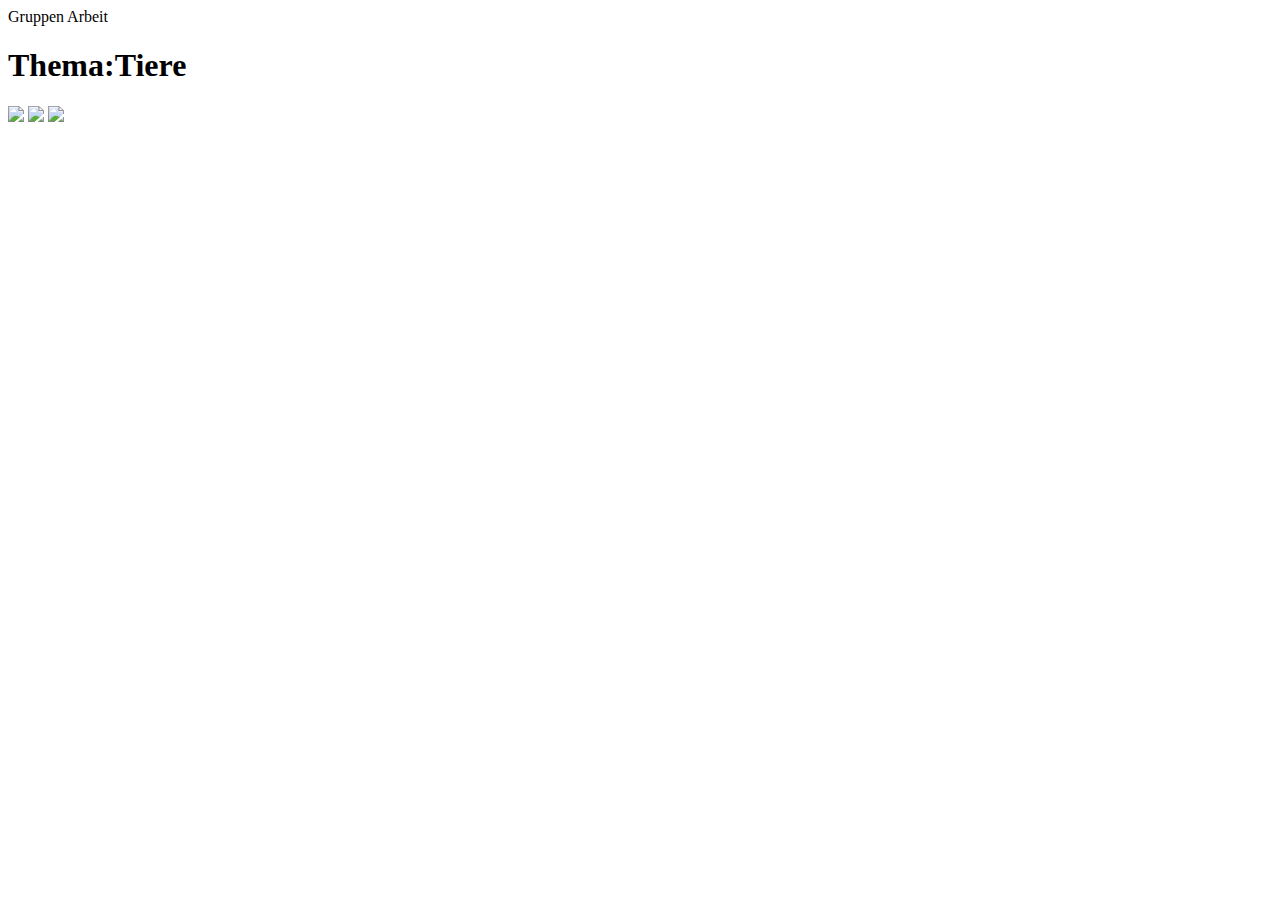
==== gruppenArbeit/index.html @ 37297056 "änderung" ====
<!DOCTYPE html>
<html lang="en">
<head>
    <meta charset="UTF-8">
    <meta http-equiv="X-UA-Compatible" content="IE=edge">
    <meta name="viewport" content="width=device-width, initial-scale=1.0">
    <link rel="stylesheet" href="styles.css"
    <title>Gruppen Arbeit</title>
</head>

<body>
    <h1>Thema:Tiere</h1> 
    <div>
    <img src="https://cdn.pixabay.com/photo/2023/02/02/13/27/cat-7762887_960_720.jpg" width"200px" height="250" >

   <img src="https://cdn.pixabay.com/photo/2023/01/31/05/59/zebra-7757193_960_720.jpg" width"200px" height="250">
   
   <img src="https://cdn.pixabay.com/photo/2023/02/07/13/39/monkey-7774171_960_720.jpg"  width"200px" height="250">

    <p></p> 
    <img src=""
    </di>
  
</body>
</html>
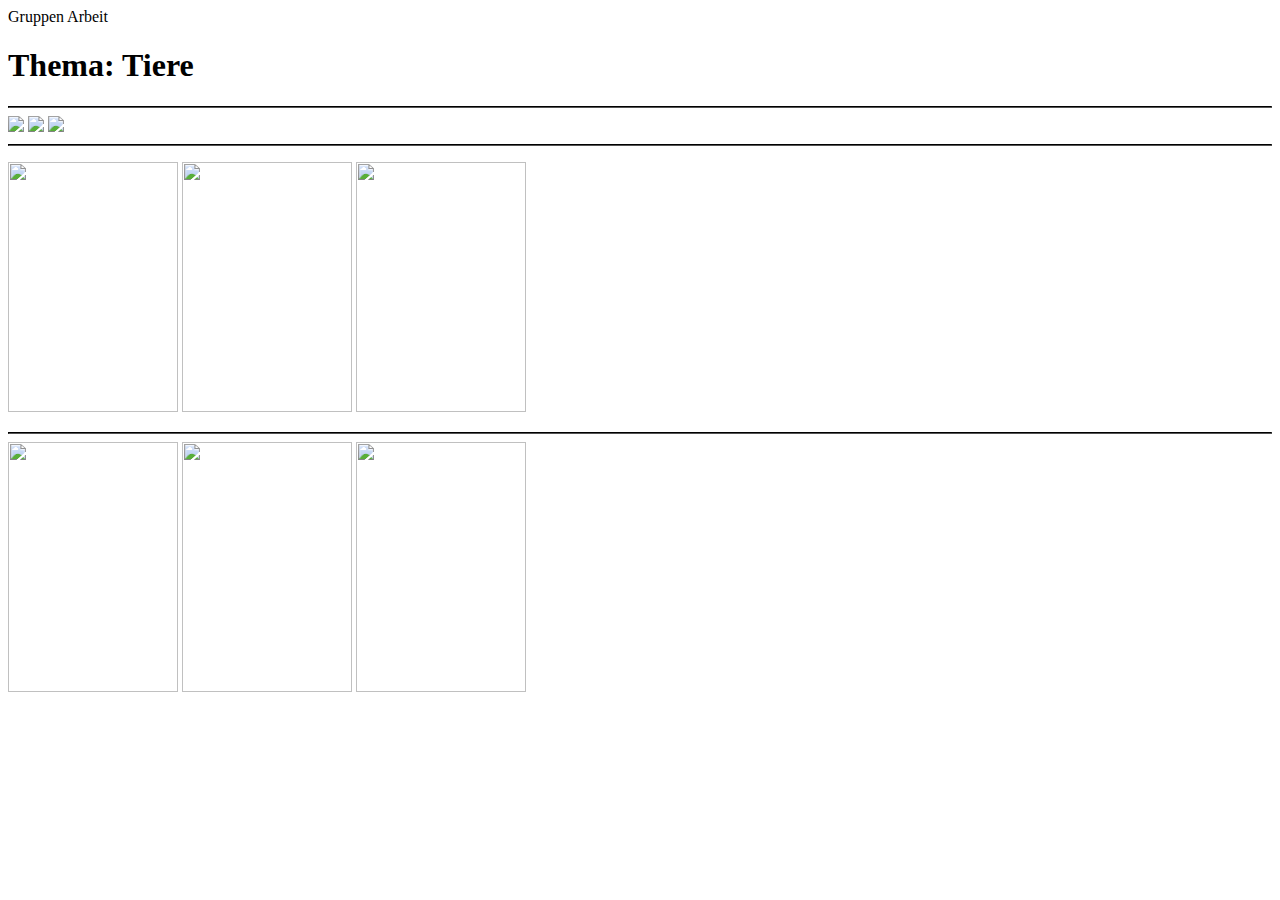
==== commit 97dd48f5: "änderung" ====
--- a/gruppenArbeit/index.html
+++ b/gruppenArbeit/index.html
@@ -9,17 +9,23 @@
 </head>
 
 <body>
-    <h1>Thema:Tiere</h1> 
+   <h1>Thema: Tiere</h1>
+    <hr style="border-color: black;">
     <div>
     <img src="https://cdn.pixabay.com/photo/2023/02/02/13/27/cat-7762887_960_720.jpg" width"200px" height="250" >
-
    <img src="https://cdn.pixabay.com/photo/2023/01/31/05/59/zebra-7757193_960_720.jpg" width"200px" height="250">
-   
    <img src="https://cdn.pixabay.com/photo/2023/02/07/13/39/monkey-7774171_960_720.jpg"  width"200px" height="250">
-
+        <hr style="border-color: black;">
     <p></p> 
-    <img src=""
-    </di>
+    <img src="https://images.pexels.com/photos/3608263/pexels-photo-3608263.jpeg?auto=compress&cs=tinysrgb&w=600" width="170px" height="250">
+    <img src="https://images.pexels.com/photos/1661179/pexels-photo-1661179.jpeg?auto=compress&cs=tinysrgb&w=600" width="170" height="250">
+    <img src="https://images.pexels.com/photos/568022/pexels-photo-568022.jpeg?auto=compress&cs=tinysrgb&w=600" width="170" height="250">
+<p></p>
+<hr style="border-color: black;">
+        <img src="https://images.pexels.com/photos/106686/pexels-photo-106686.jpeg?auto=compress&cs=tinysrgb&w=600" width="170" height="250">
+        <img src="https://images.pexels.com/photos/320014/pexels-photo-320014.jpeg?auto=compress&cs=tinysrgb&w=600" width="170" height="250">
+        <img src="https://images.pexels.com/photos/3889695/pexels-photo-3889695.jpeg?auto=compress&cs=tinysrgb&w=600" width="170" height="250"
+    </div>
   
 </body>
 </html>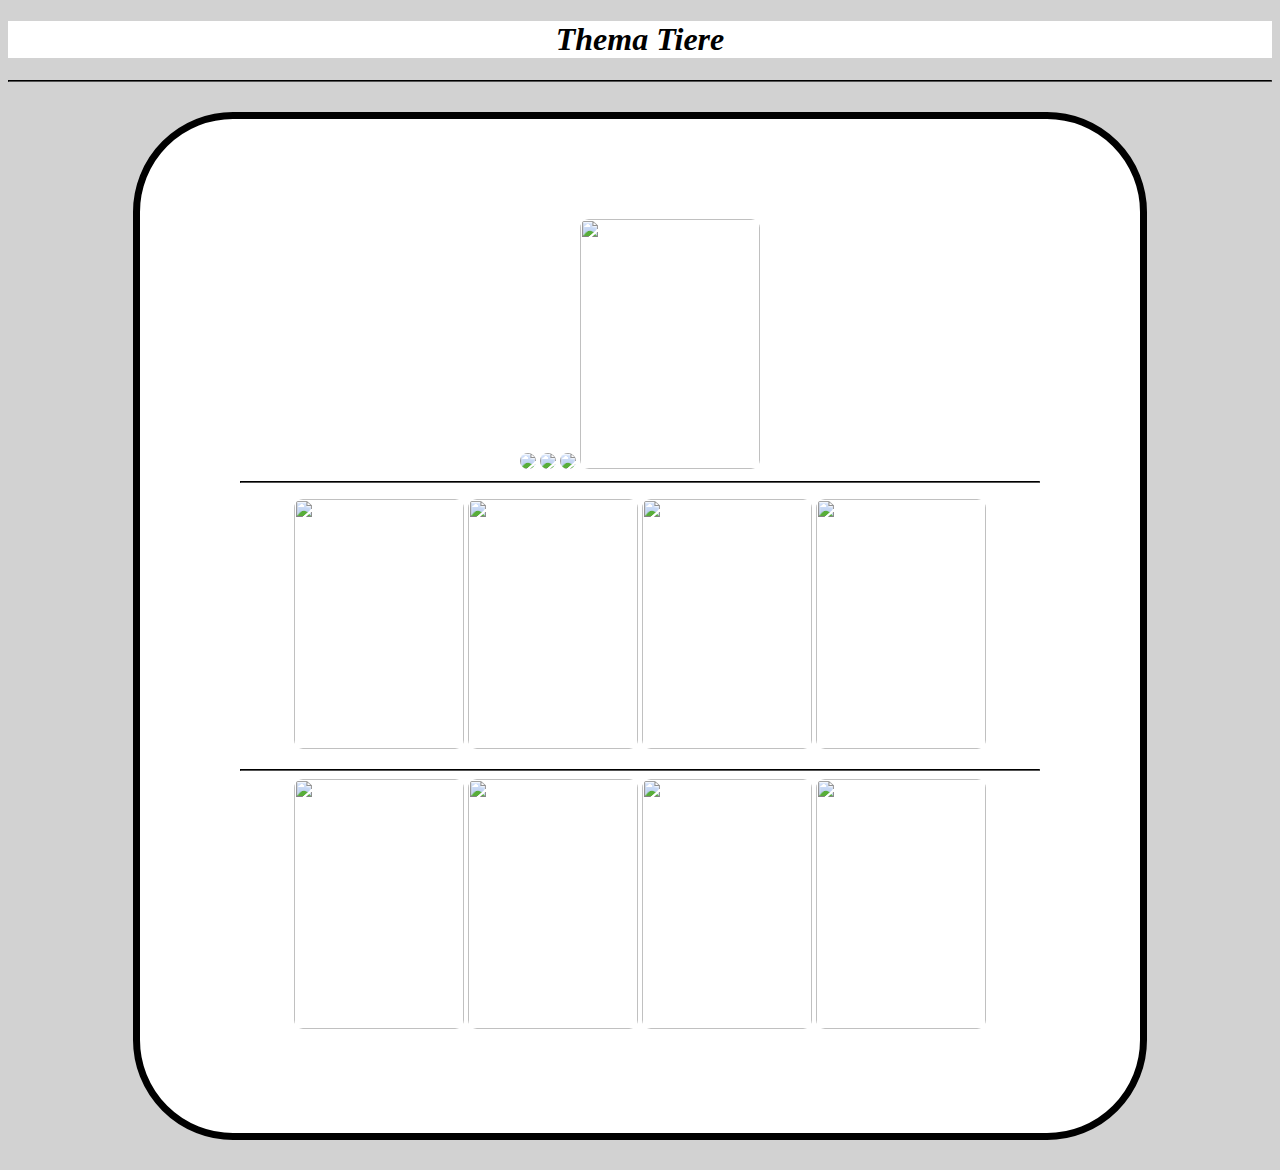
==== commit 7e6dfa7e: "änderung" ====
--- a/gruppenArbeit/index.html
+++ b/gruppenArbeit/index.html
@@ -5,27 +5,36 @@
     <meta http-equiv="X-UA-Compatible" content="IE=edge">
     <meta name="viewport" content="width=device-width, initial-scale=1.0">
     <link rel="stylesheet" href="styles.css"
-    <title>Gruppen Arbeit</title>
+    <title></title>
 </head>
 
 <body>
-   <h1>Thema: Tiere</h1>
+    <aside>
+   <center><h1><i>Thema Tiere</i></h1></center>
+   </aside>
     <hr style="border-color: black;">
+    <center>
     <div>
-    <img src="https://cdn.pixabay.com/photo/2023/02/02/13/27/cat-7762887_960_720.jpg" width"200px" height="250" >
+        <center>
+    <img src="https://cdn.pixabay.com/photo/2023/02/02/13/27/cat-7762887_960_720.jpg" width"200px" height="250">
    <img src="https://cdn.pixabay.com/photo/2023/01/31/05/59/zebra-7757193_960_720.jpg" width"200px" height="250">
    <img src="https://cdn.pixabay.com/photo/2023/02/07/13/39/monkey-7774171_960_720.jpg"  width"200px" height="250">
+   <img src="https://cdn.pixabay.com/photo/2022/11/03/15/06/cat-7567706_640.jpg" width="180" height="250">
         <hr style="border-color: black;">
     <p></p> 
     <img src="https://images.pexels.com/photos/3608263/pexels-photo-3608263.jpeg?auto=compress&cs=tinysrgb&w=600" width="170px" height="250">
     <img src="https://images.pexels.com/photos/1661179/pexels-photo-1661179.jpeg?auto=compress&cs=tinysrgb&w=600" width="170" height="250">
     <img src="https://images.pexels.com/photos/568022/pexels-photo-568022.jpeg?auto=compress&cs=tinysrgb&w=600" width="170" height="250">
+    <img src="https://cdn.pixabay.com/photo/2023/01/02/04/13/dog-7691238__340.jpg" width="170px" height="250">
 <p></p>
 <hr style="border-color: black;">
         <img src="https://images.pexels.com/photos/106686/pexels-photo-106686.jpeg?auto=compress&cs=tinysrgb&w=600" width="170" height="250">
         <img src="https://images.pexels.com/photos/320014/pexels-photo-320014.jpeg?auto=compress&cs=tinysrgb&w=600" width="170" height="250">
-        <img src="https://images.pexels.com/photos/3889695/pexels-photo-3889695.jpeg?auto=compress&cs=tinysrgb&w=600" width="170" height="250"
+        <img src="https://images.pexels.com/photos/3889695/pexels-photo-3889695.jpeg?auto=compress&cs=tinysrgb&w=600" width="170" height="250">
+        <img src="https://cdn.pixabay.com/photo/2022/10/20/19/31/dog-7535633__340.jpg" width="170" height="250"   
+    </center>
     </div>
+</center>
   
 </body>
 </html>--- a/gruppenArbeit/styles.css
+++ b/gruppenArbeit/styles.css
@@ -0,0 +1,24 @@
+body {
+    background-color: rgba(0, 0, 0, 0.178);
+}
+
+aside{
+    background-color: rgb(255, 255, 255);
+}
+div{
+    background-color: rgb(255, 255, 255);
+    width: 800px;
+    border: 7px solid rgb(0, 0, 0);
+    padding: 100px;
+    margin: 30px;
+    border-radius: 100px;
+}
+
+ img{border-radius: 9px;
+    transition: all .3s ease-out
+
+}
+
+ img:hover {
+    transform: scale(1.1); 
+ }
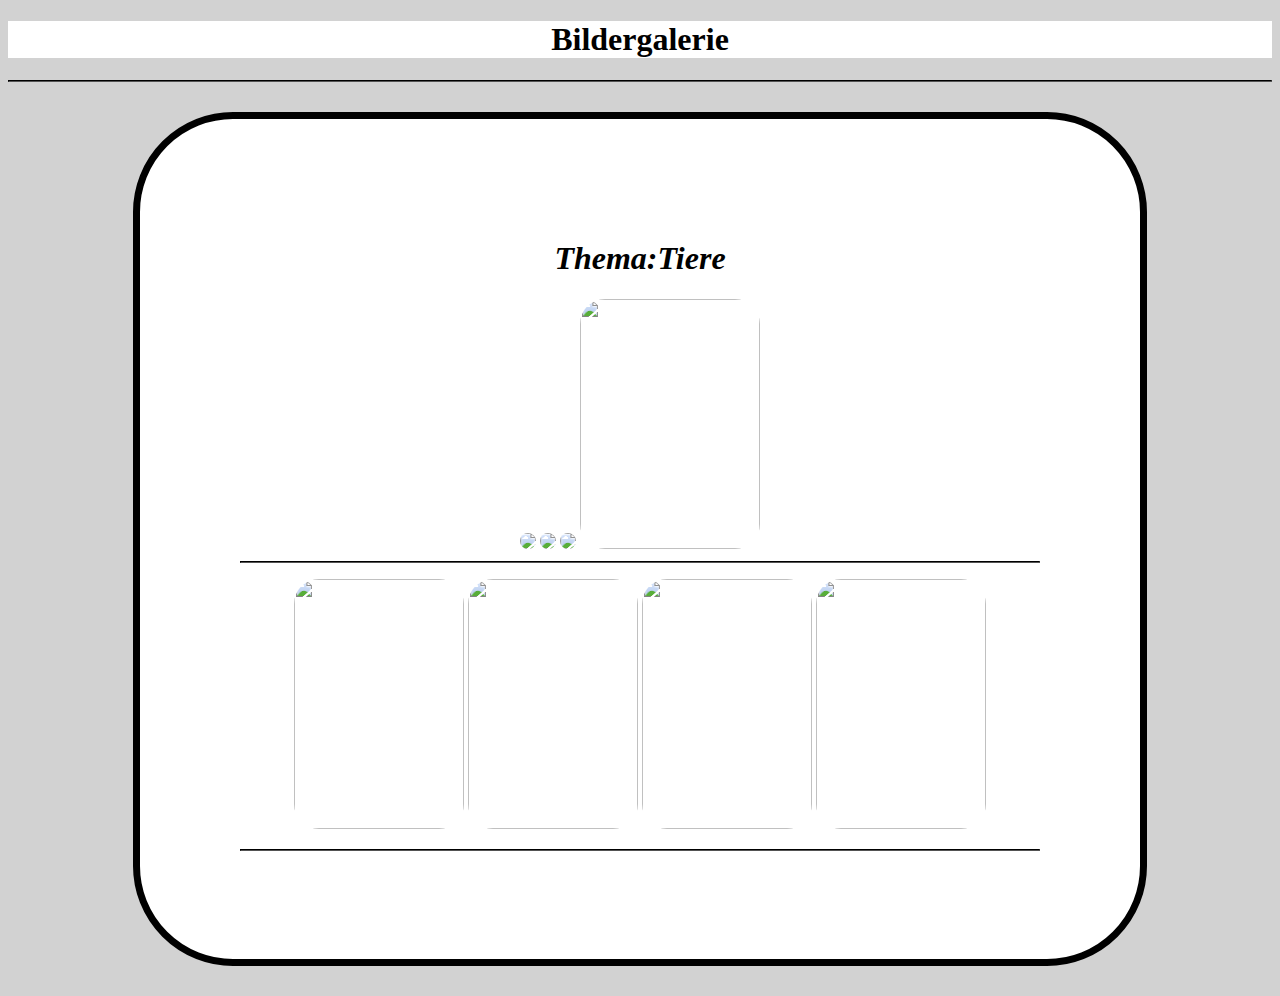
==== commit 90cc75cf: "änderungen" ====
--- a/gruppenArbeit/index.html
+++ b/gruppenArbeit/index.html
@@ -10,11 +10,12 @@
 
 <body>
     <aside>
-   <center><h1><i>Thema Tiere</i></h1></center>
+   <center><h1>Bildergalerie</h1></center>
    </aside>
     <hr style="border-color: black;">
     <center>
     <div>
+        <h1><i>Thema:Tiere</i></h1>
         <center>
     <img src="https://cdn.pixabay.com/photo/2023/02/02/13/27/cat-7762887_960_720.jpg" width"200px" height="250">
    <img src="https://cdn.pixabay.com/photo/2023/01/31/05/59/zebra-7757193_960_720.jpg" width"200px" height="250">
@@ -27,11 +28,7 @@
     <img src="https://images.pexels.com/photos/568022/pexels-photo-568022.jpeg?auto=compress&cs=tinysrgb&w=600" width="170" height="250">
     <img src="https://cdn.pixabay.com/photo/2023/01/02/04/13/dog-7691238__340.jpg" width="170px" height="250">
 <p></p>
-<hr style="border-color: black;">
-        <img src="https://images.pexels.com/photos/106686/pexels-photo-106686.jpeg?auto=compress&cs=tinysrgb&w=600" width="170" height="250">
-        <img src="https://images.pexels.com/photos/320014/pexels-photo-320014.jpeg?auto=compress&cs=tinysrgb&w=600" width="170" height="250">
-        <img src="https://images.pexels.com/photos/3889695/pexels-photo-3889695.jpeg?auto=compress&cs=tinysrgb&w=600" width="170" height="250">
-        <img src="https://cdn.pixabay.com/photo/2022/10/20/19/31/dog-7535633__340.jpg" width="170" height="250"   
+<hr style="border-color: black;"> 
     </center>
     </div>
 </center>
--- a/gruppenArbeit/styles.css
+++ b/gruppenArbeit/styles.css
@@ -14,7 +14,7 @@
     border-radius: 100px;
 }
 
- img{border-radius: 9px;
+ img{border-radius: 25px;
     transition: all .3s ease-out
 
 }
@@ -22,3 +22,6 @@
  img:hover {
     transform: scale(1.1); 
  }
+
+
+ 